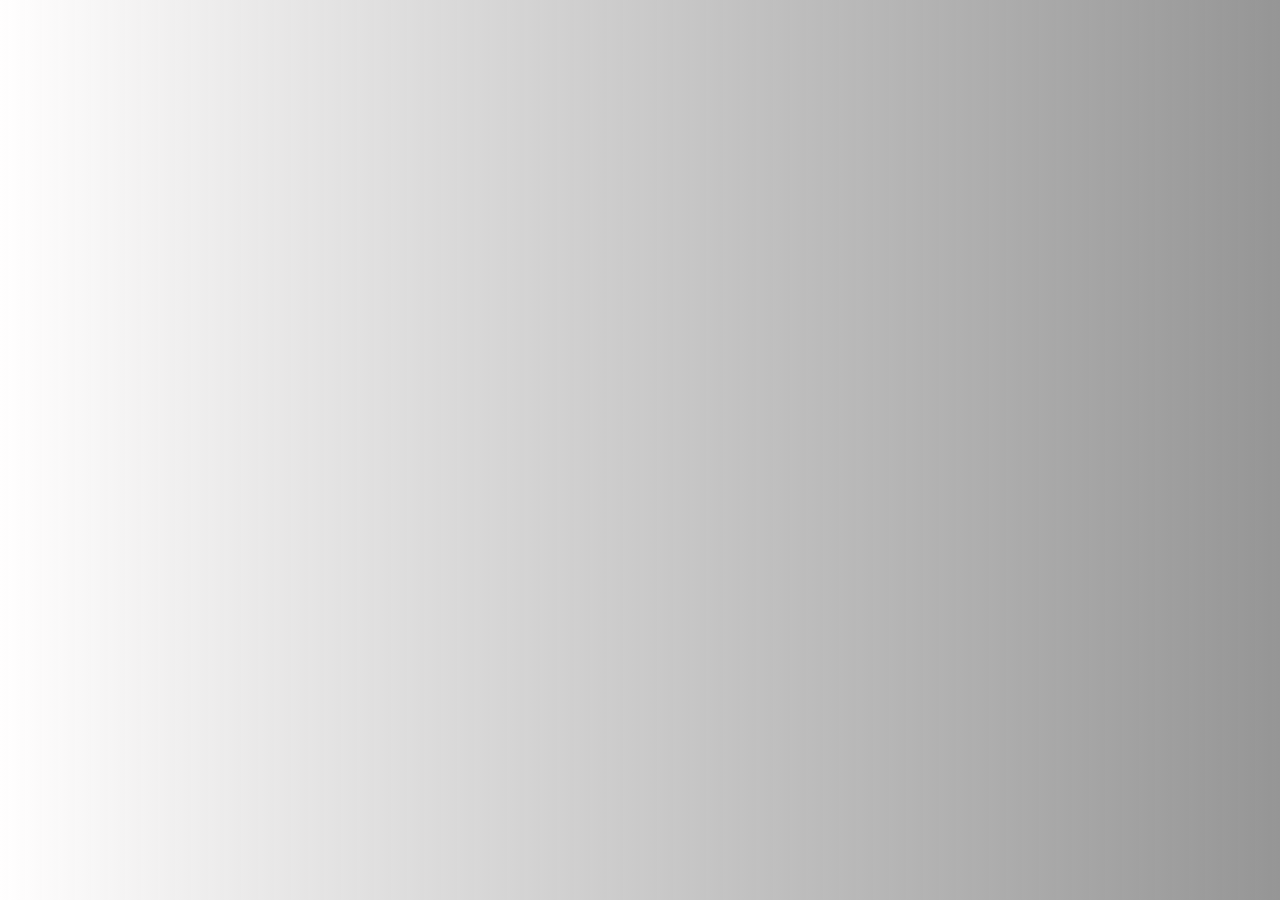
==== planets/index.html @ 18e18d2d "Update and added planets" ====
<!DOCTYPE html>
<html lang="en">
<head>
    <meta charset="UTF-8">
    <meta name="viewport" content="width=device-width, initial-scale=1.0">
    <meta http-equiv="X-UA-Compatible" content="ie=edge">
    <link href="css/planets.css" rel="stylesheet">
    <link href="https://fonts.googleapis.com/css2?family=Oswald&display=swap" rel="stylesheet"> 
    <link href="https://fonts.googleapis.com/css?family=Anton&display=swap" rel="stylesheet">
    <title>Star Wars Planet API</title>

</head>
<body>
    <header>
      
     
   
    </header>
    <main>
    </main>
    <script type="module" src="js/main.js></script>
</body>
</html>
---- planets/css/planets.css ----
body {
  background: linear-gradient(0.25turn, #fffefe, #686868b2);
  margin: 40px;
}


h1 {
  color: rgb(0, 0, 0);
  font-size: 1.3rem;
  font-weight: bold;
  /* -webkit-text-stroke: 1px rgb(0, 0, 0);*/
  font-family: 'Georgia', serif; 
  /*font-family: 'Grenze', serif;
  text-decoration: underline;*/
  margin: 0px;
}

h3 {
  font-family: 'Oswald', sans-serif;
  font-weight: bolder;
  line-height: 1px;
}

p {
  font-family: 'Georgia', serif;
  font-weight: lighter;
}

main {
  display: grid;
  grid-template-columns: repeat(auto-fit, minmax(280px, 1fr));
  grid-gap: 1.8rem;
}

img {
    border-color: yellow;
    border-width: 10px;
    border-style: inset;
    border-radius: 2px;
    width: 200px;
    margin: 5px;
}

header {
  display: flex;
  flex-direction: row;
  justify-content: center;
  margin-bottom: 20px;
}

Button {
  padding: 20px;
  font-size: 1.3rem;
  border-radius: 30px;
  border: 3.5mm ridge #000000;
  box-sizing: border-box;
  padding: 6px;
  width: 20%;
  background-color: #252525;
  color: white;
  /*-webkit-text-stroke: 1px rgb(0, 0, 0);*/
  font-family: 'Georgia', serif;
  font-weight: bolder;
  visibility: visible;
  margin: .5%;
}

div {
  display: flex;
  flex-direction: column;
  align-items: center;
  border: 8px solid black;
  border-radius: 30px;
  padding: 3%;
  background-color: whitesmoke;
}
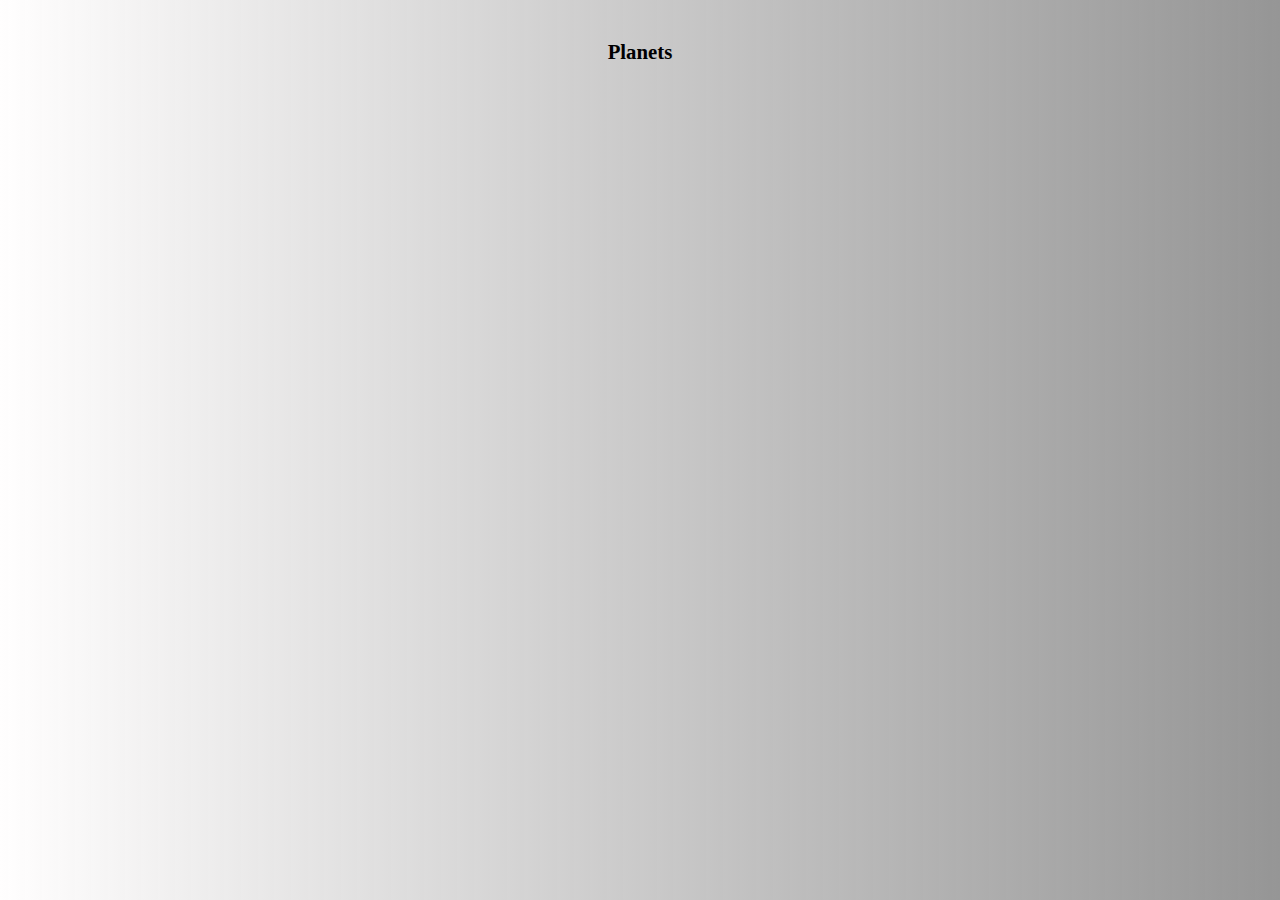
==== commit cd981828: "Update and fix link" ====
--- a/planets/index.html
+++ b/planets/index.html
@@ -12,13 +12,14 @@
 </head>
 <body>
     <header>
-      
+      <h1>Planets</h1>
      
    
     </header>
     <main>
+        
     </main>
-    <script type="module" src="js/main.js></script>
+    <script type="module" src="/js/main.js"></script>
 </body>
 </html>
 
--- a/planets/css/planets.css
+++ b/planets/css/planets.css
@@ -33,10 +33,7 @@
 }
 
 img {
-    border-color: yellow;
-    border-width: 10px;
-    border-style: inset;
-    border-radius: 2px;
+   
     width: 200px;
     margin: 5px;
 }
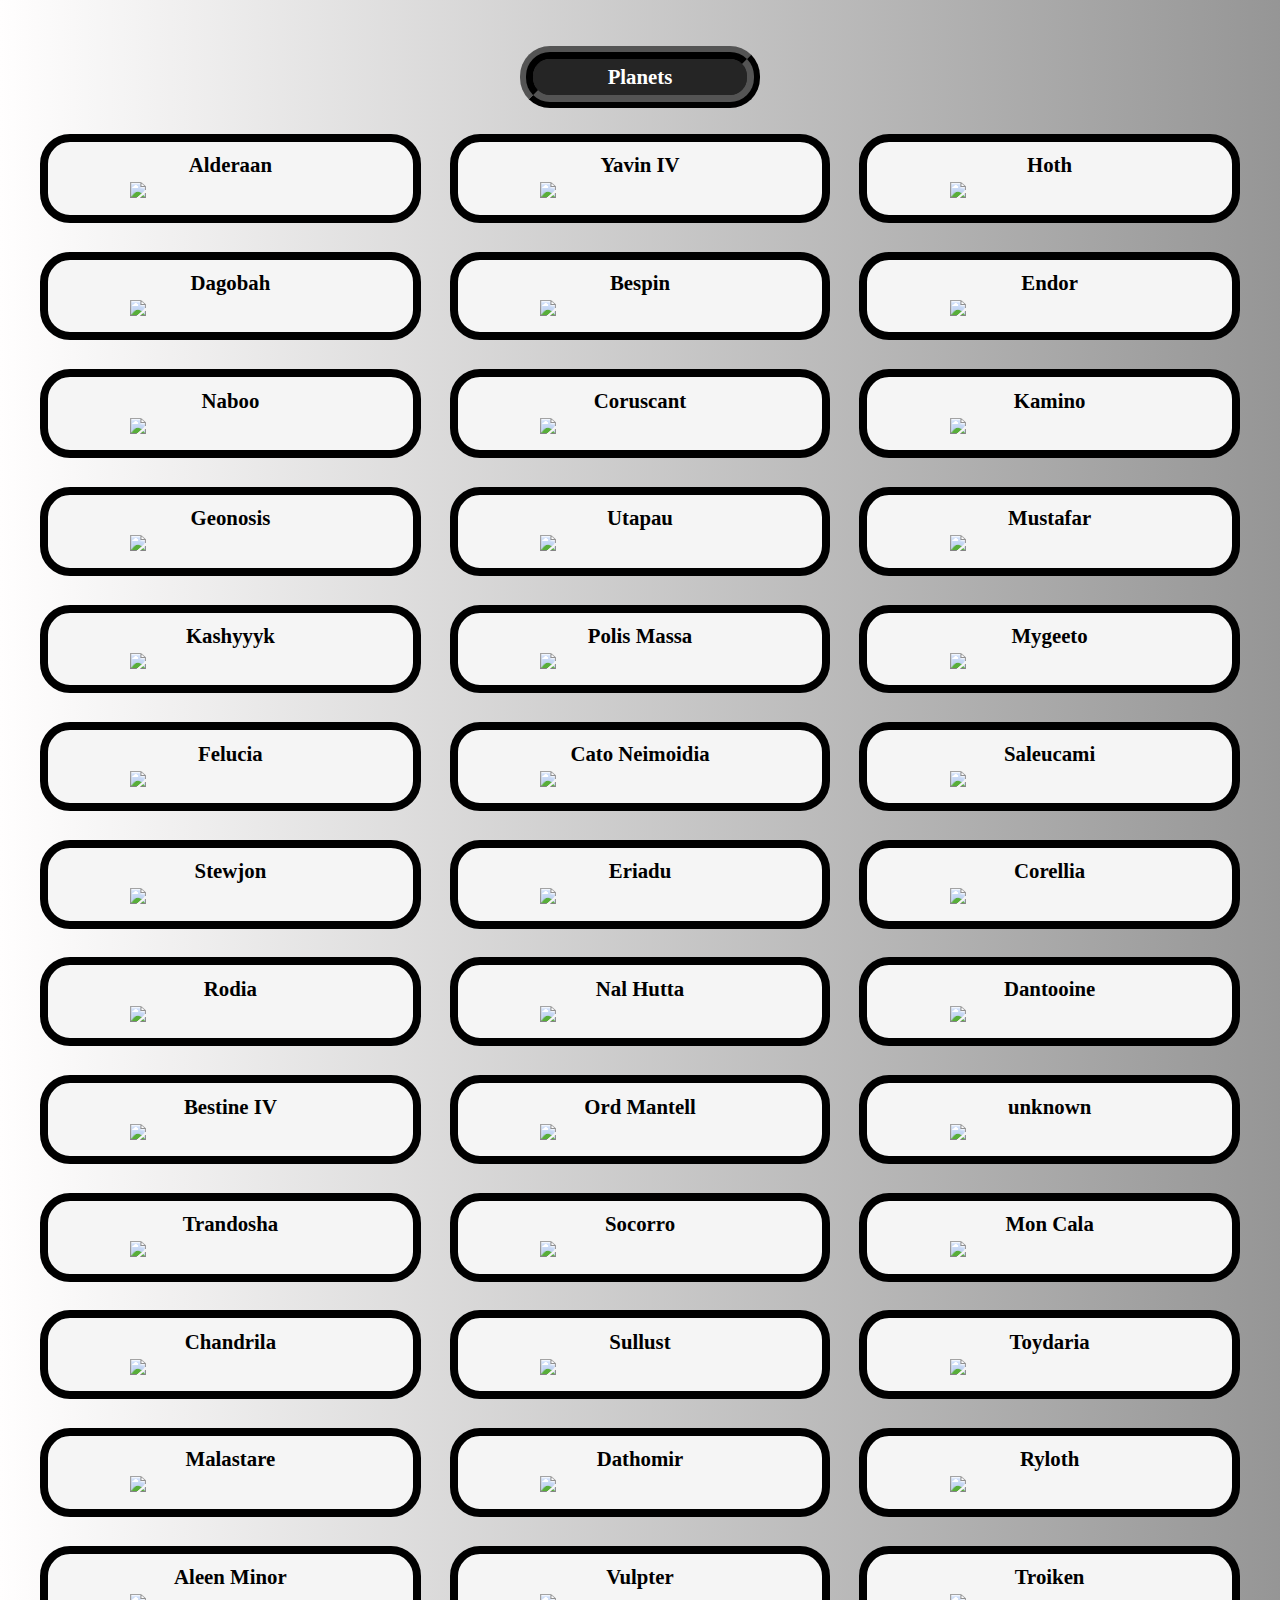
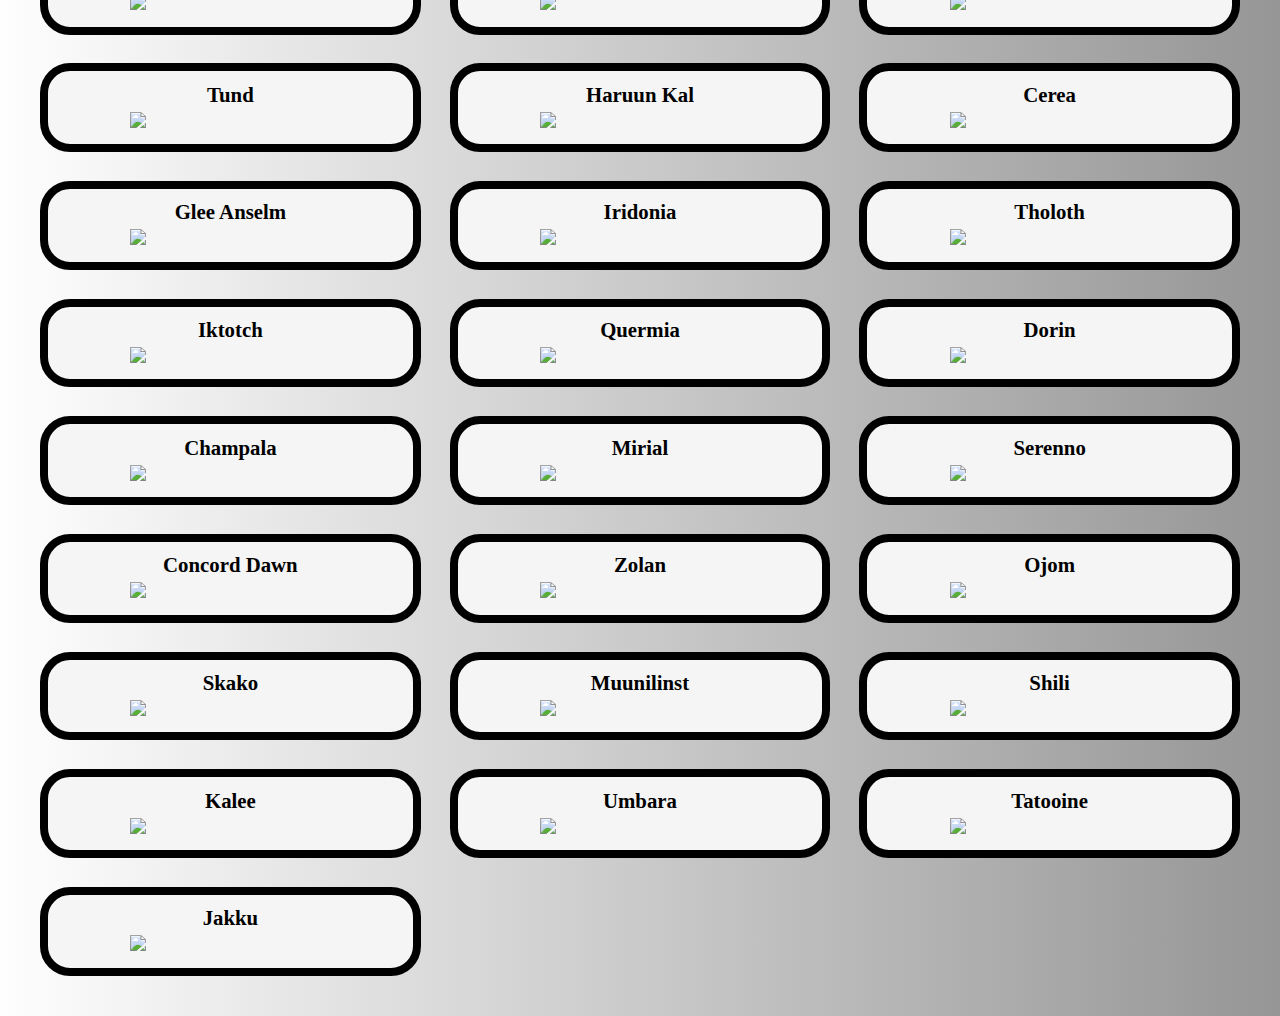
==== commit b2703b41: "Update" ====
--- a/planets/index.html
+++ b/planets/index.html
@@ -12,14 +12,14 @@
 </head>
 <body>
     <header>
-      <h1>Planets</h1>
+      
      
    
     </header>
     <main>
         
     </main>
-    <script type="module" src="/js/main.js"></script>
+    <script type="module" src="js/main.js"></script>
 </body>
 </html>
 
